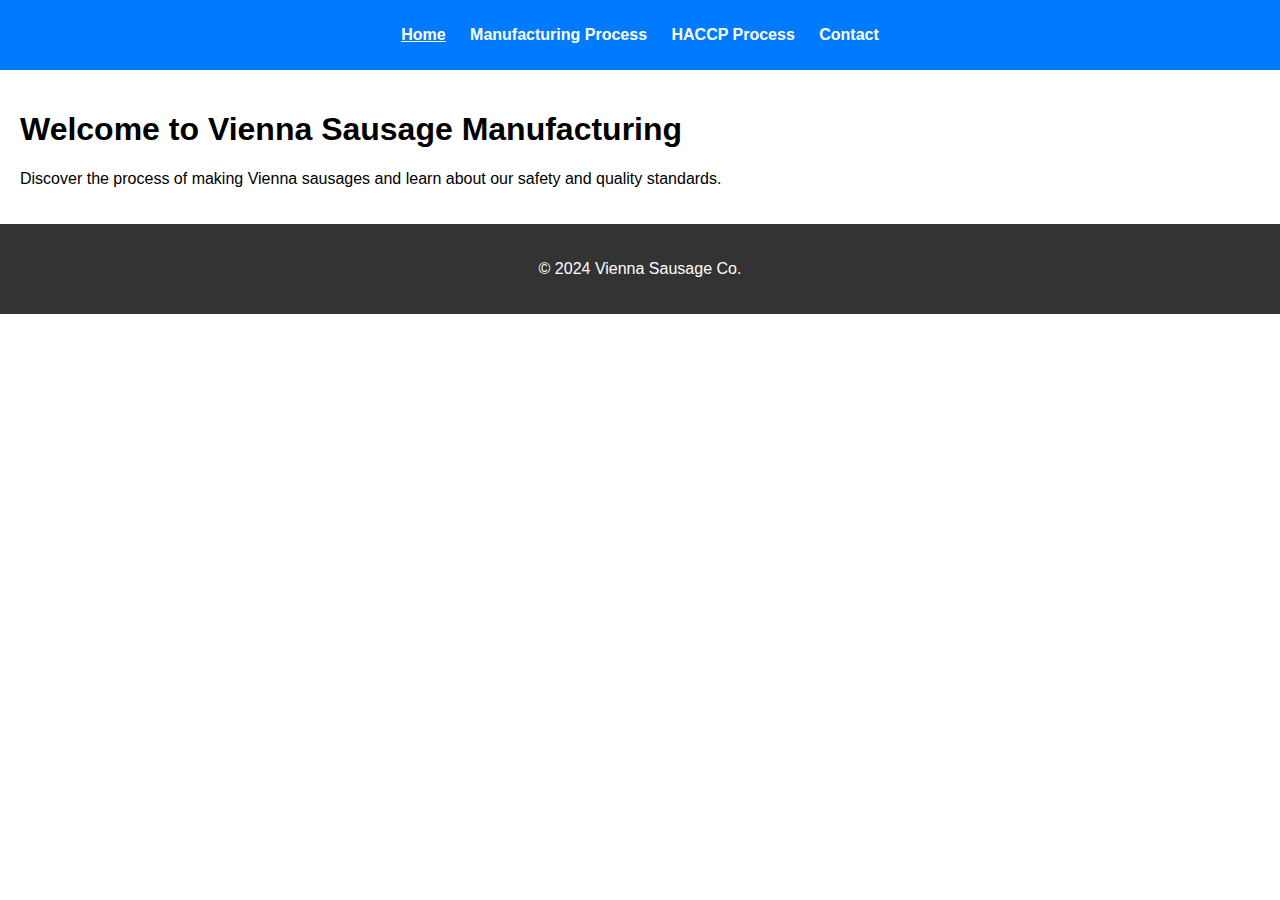
==== contact.html @ 5813daef "initial addition of files" ====
<!DOCTYPE html>
<html lang="en">
<head>
    <meta charset="UTF-8">
    <meta name="viewport" content="width=device-width, initial-scale=1.0">
    <title>Vienna Sausage Manufacturing</title>
    <link rel="stylesheet" href="style.css">
</head>
<body>
    <header>
        <nav>
            <ul>
                <li><a href="index.html" class="active">Home</a></li>
                <li><a href="manufacturing.html">Manufacturing Process</a></li>
                <li><a href="haccp.html">HACCP Process</a></li>
                <li><a href="contact.html">Contact</a></li>
            </ul>
        </nav>
    </header>
    <main>
        <h1>Welcome to Vienna Sausage Manufacturing</h1>
        <p>Discover the process of making Vienna sausages and learn about our safety and quality standards.</p>
    </main>
    <footer>
        <p>&copy; 2024 Vienna Sausage Co.</p>
    </footer>
    <script src="script.js"></script>
</body>
</html>
---- style.css ----
body {
    font-family: Arial, sans-serif;
    margin: 0;
    padding: 0;
    box-sizing: border-box;
}

header {
    background-color: #007bff;
    color: white;
    padding: 10px 0;
}

nav ul {
    list-style-type: none;
    padding: 0;
    text-align: center;
}

nav ul li {
    display: inline;
    margin: 0 10px;
}

nav ul li a {
    color: white;
    text-decoration: none;
    font-weight: bold;
}

.active {
    text-decoration: underline;
}

main {
    padding: 20px;
}

footer {
    text-align: center;
    padding: 20px 0;
    background-color: #333;
    color: white;
}

@media (max-width: 600px) {
    nav ul li {
        display: block;
        margin: 5px 0;
    }
}
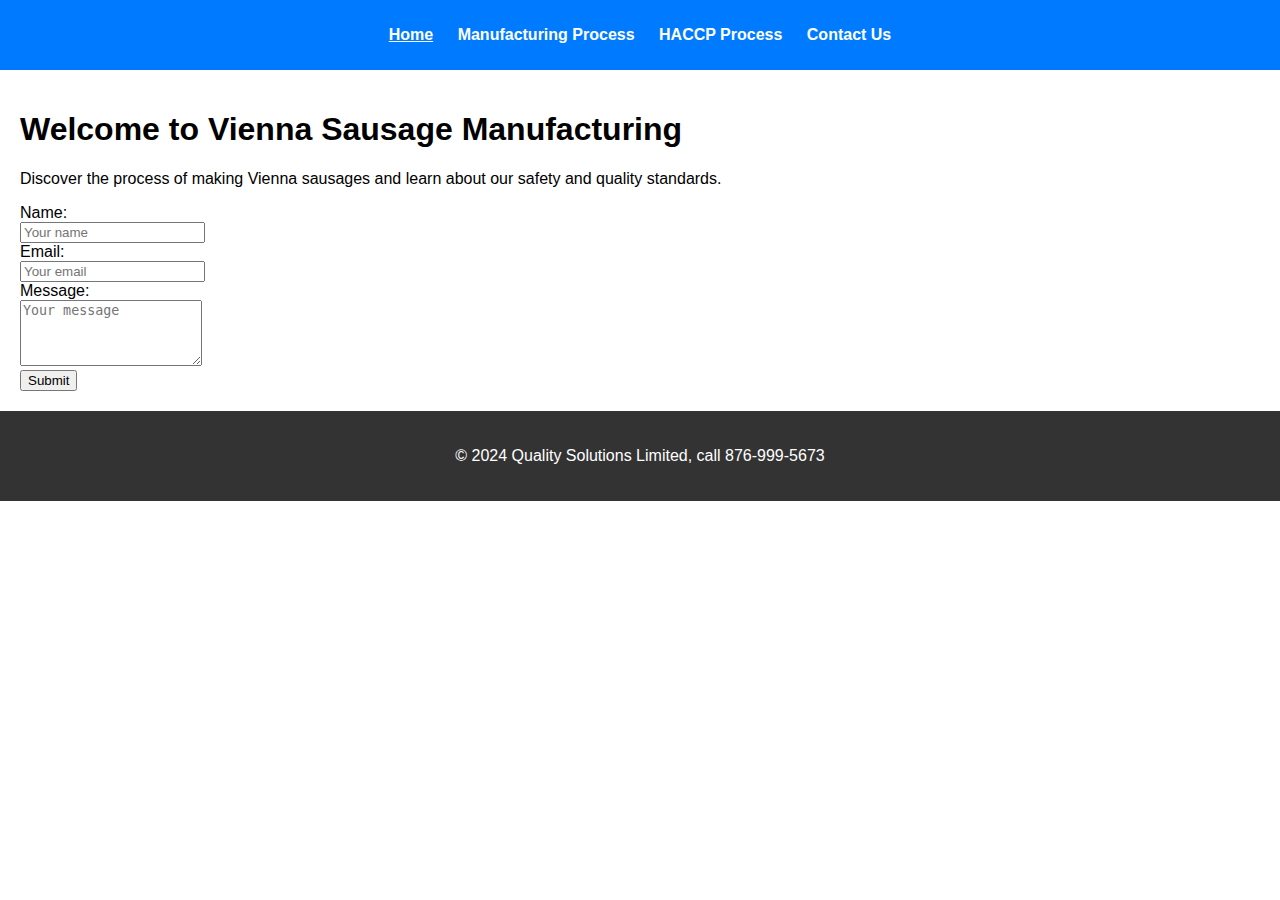
==== commit 71bc81be: "modified all files" ====
--- a/contact.html
+++ b/contact.html
@@ -1,11 +1,13 @@
 <!DOCTYPE html>
 <html lang="en">
+
 <head>
     <meta charset="UTF-8">
     <meta name="viewport" content="width=device-width, initial-scale=1.0">
     <title>Vienna Sausage Manufacturing</title>
     <link rel="stylesheet" href="style.css">
 </head>
+
 <body>
     <header>
         <nav>
@@ -13,17 +15,31 @@
                 <li><a href="index.html" class="active">Home</a></li>
                 <li><a href="manufacturing.html">Manufacturing Process</a></li>
                 <li><a href="haccp.html">HACCP Process</a></li>
-                <li><a href="contact.html">Contact</a></li>
+                <li><a href="contact.html">Contact Us</a></li>
             </ul>
         </nav>
     </header>
     <main>
         <h1>Welcome to Vienna Sausage Manufacturing</h1>
         <p>Discover the process of making Vienna sausages and learn about our safety and quality standards.</p>
+        <form action="submit_contact_form.php" method="POST">
+            <label for="name">Name:</label><br>
+            <input type="text" id="name" name="name" placeholder="Your name"><br>
+
+            <label for="email">Email:</label><br>
+            <input type="email" id="email" name="email" placeholder="Your email"><br>
+
+            <label for="message">Message:</label><br>
+            <textarea id="message" name="message" placeholder="Your message" rows="4"></textarea><br>
+
+            <input type="submit" value="Submit">
+        </form>
+
     </main>
     <footer>
-        <p>&copy; 2024 Vienna Sausage Co.</p>
+        <p>&copy; 2024 Quality Solutions Limited, call 876-999-5673</p>
     </footer>
     <script src="script.js"></script>
 </body>
-</html>
+
+</html>--- a/style.css
+++ b/style.css
@@ -49,3 +49,35 @@
         margin: 5px 0;
     }
 }
+
+#myBtn {
+    display: none;
+    /* Hidden by default */
+    position: fixed;
+    /* Fixed/sticky position */
+    bottom: 20px;
+    /* Place the button at the bottom of the page */
+    right: 30px;
+    /* Place it 30px from the right */
+    z-index: 99;
+    /* Make sure it does not overlap */
+    border: none;
+    /* No border */
+    outline: none;
+    /* Remove outline */
+    background-color: #0073e6;
+    /* Set a background color */
+    color: white;
+    /* Text color */
+    cursor: pointer;
+    /* Add a mouse pointer on hover */
+    padding: 15px;
+    /* Some padding */
+    border-radius: 10px;
+    /* Rounded corners */
+}
+
+#myBtn:hover {
+    background-color: #555;
+    /* Add a darker background on hover */
+}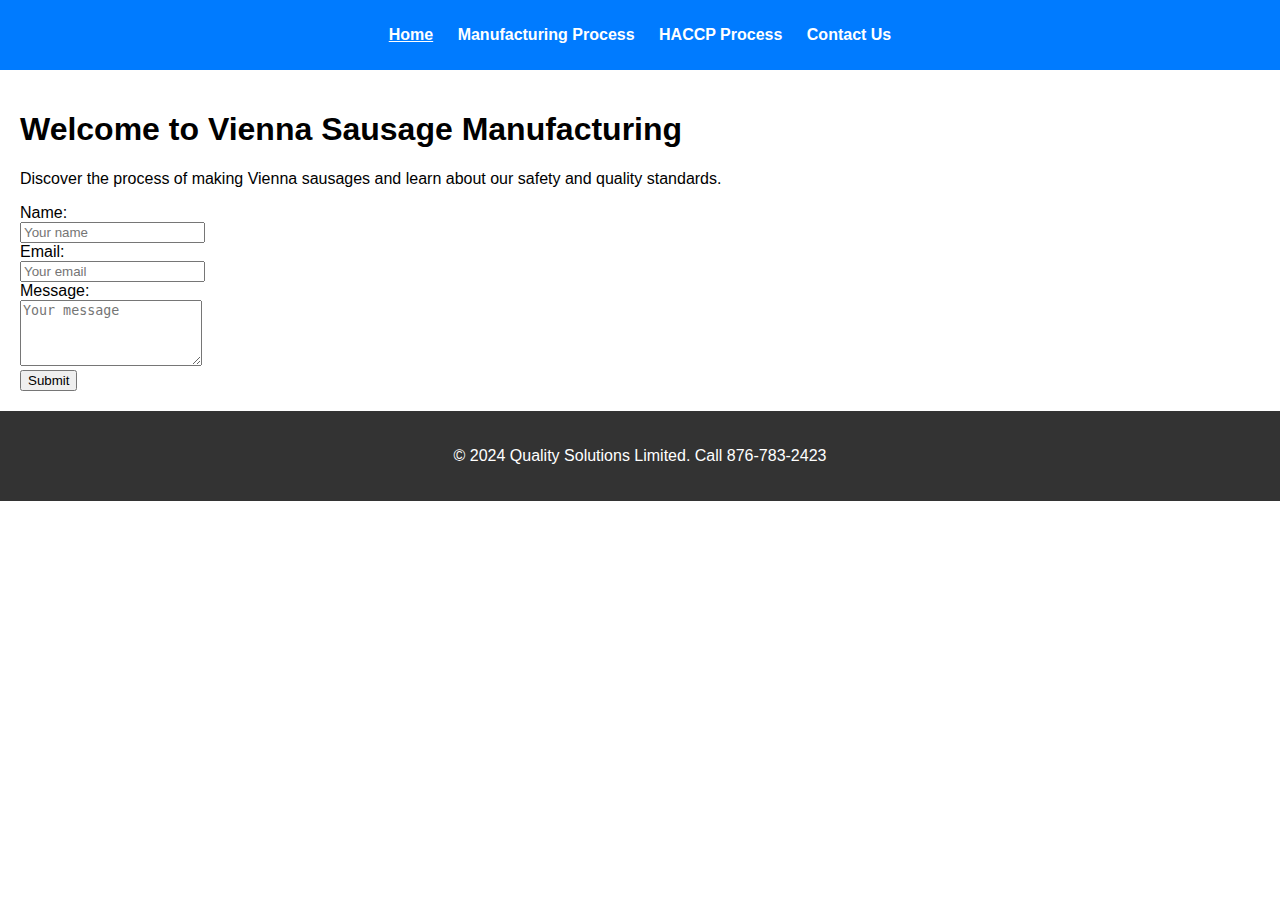
==== commit dbdf9c82: "modified contact.html, haccp.html and index.html" ====
--- a/contact.html
+++ b/contact.html
@@ -37,7 +37,7 @@
 
     </main>
     <footer>
-        <p>&copy; 2024 Quality Solutions Limited, call 876-999-5673</p>
+        <p>&copy; 2024 Quality Solutions Limited. Call 876-783-2423</p>
     </footer>
     <script src="script.js"></script>
 </body>
